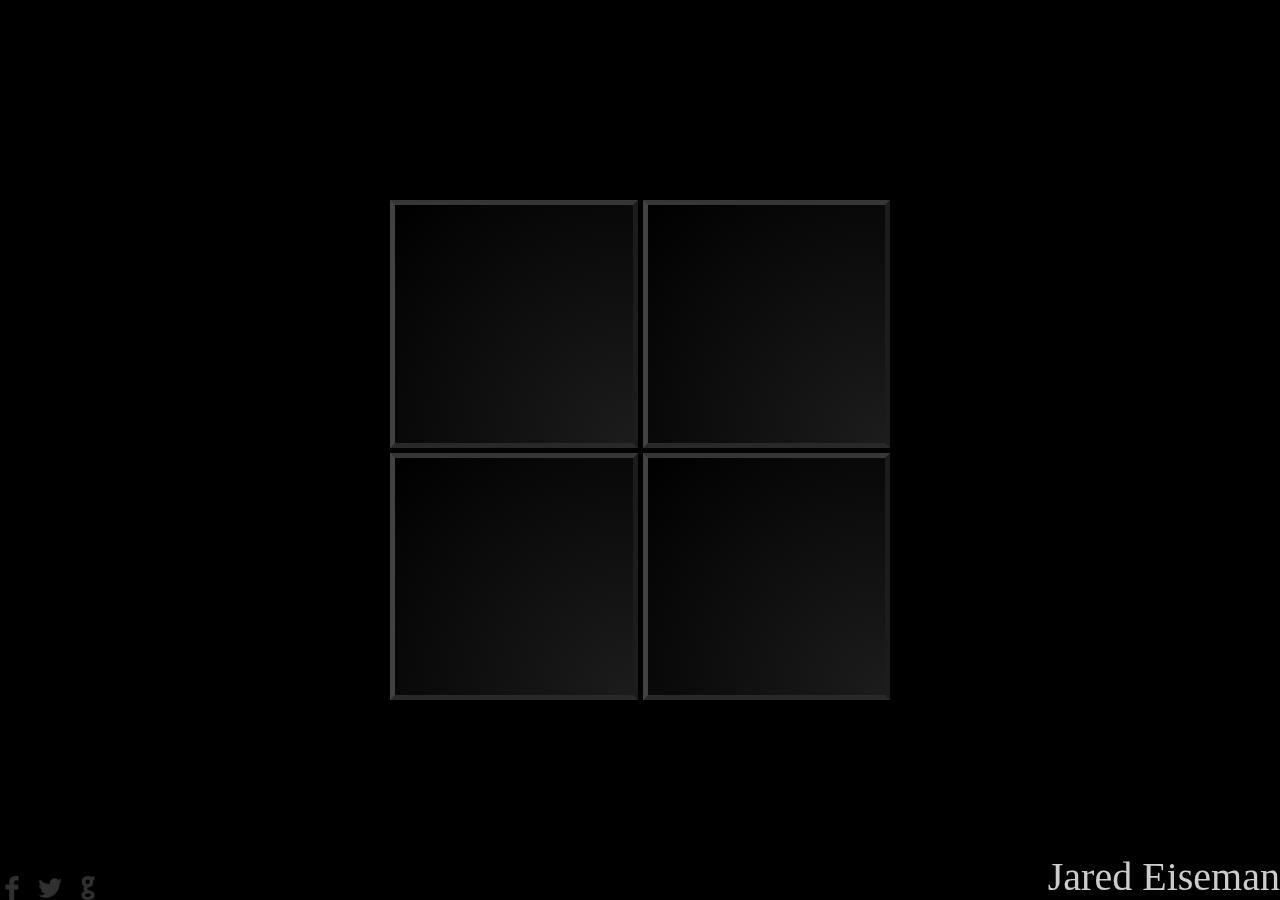
==== index.html @ b099baae "add content boxes, close buttons to modals and extra small bp to vars" ====
<!DOCTYPE html>
<html>
  <head>
    <meta charset="utf-8" name="viewport" content="width=device-width, initial-scale=1">
    <title>Jared Eiseman</title>
    <link href="https://fonts.googleapis.com/css?family=Raleway:300|Ubuntu" rel="stylesheet">
    <link rel="stylesheet" href="css/styles.css" type="text/css" />
    <script src="js/jquery-3.2.1.min.js"></script>
    <script src="js/scripts.js"></script>
  </head>
  <body>
    <div class="container">
      <div class="box">
        <div class="box-container">
          <div class="one small-box">
            <span class="close"></span>
            <h2>About Me</h2>
            <div class="content">
              <div class="wrapper"><span class="text">Content Goes Here</span></div>
            </div>
          </div>
        </div>
        <div class="box-container">
          <div class="two small-box">
            <span class="close"></span>
            <h2>Sample Work</h2>
            <div class="content">
              <div class="wrapper"><span class="text">Content Goes Here</span></div>
            </div>
          </div>
        </div>
        <div class="box-container">
          <div class="three small-box">
            <span class="close"></span>
            <h2>Contact Me</h2>
            <div class="content">
              <div class="wrapper"><span class="text">Content Goes Here</span></div>
            </div>
          </div>
        </div>
        <div class="box-container">
          <div class="four small-box">
            <span class="close"></span>
            <h2>Resume</h2>
            <div class="content">
              <div class="wrapper"><span class="text">Content Goes Here</span></div>
            </div>
          </div>
        </div>
      </div>
      <footer>
        <div class="social-icons">
          <div class="facebook">

          </div>
          <div class="twitter">

          </div>
          <div class="github">

          </div>
        </div>
        <span class="text">Jared Eiseman</span>
      </footer>
    </div>
  </body>
</html>
---- css/styles.css ----
@keyframes box {
  0% {
    box-shadow: none;
  }
  100% {
    box-shadow: 0 0 45px 5px #1c1c1c;
  }
}
@keyframes box-text {
  0% {
    opacity: 1;
  }
  90% {
    opacity: 1;
  }
  100% {
    opacity: 0;
  }
}
@keyframes one {
  0% {
    left: 2000px;
    top: 2000px;
  }
  100% {
    left: 0;
    top: 0;
  }
}
@keyframes two {
  0% {
    left: -2000px;
    top: 2000px;
  }
  100% {
    left: 0;
    top: 0;
  }
}
@keyframes three {
  0% {
    left: 2000px;
    top: -2000px;
  }
  100% {
    left: 0;
    top: 0;
  }
}
@keyframes four {
  0% {
    left: -2000px;
    top: -2000px;
  }
  100% {
    left: 0;
    top: 0;
  }
}
@keyframes expand-one {
  1% {
    z-index: 1;
  }
  100% {
    z-index: 1;
  }
}
* {
  margin: 0;
  padding: 0;
}
*, *:after, *:before {
  box-sizing: border-box;
}

html, body {
  height: 100%;
  width: 100%;
}

body {
  color: #ccc;
}

h1, h2, h3, h4, h5, h6 {
  font-family: "Ubuntu", sans-serif;
}

.box {
  animation: box .5s ease forwards 3s;
}
.box .box-container > * {
  background: -webkit-radial-gradient(100% 100%, #1c1c1c, #000);
  border-left: 5px solid #424242;
  border-top: 5px solid #363636;
  border-bottom: 5px solid #292929;
  border-right: 5px solid #1c1c1c;
}

.small-box:hover h2 {
  opacity: 1 !important;
}
.small-box h2 {
  color: #363636;
  text-shadow: 0 0 5px #000;
  font-size: 30px;
  opacity: 0;
  transition: opacity .5s;
  animation: box-text 4.5s ease;
}

.one {
  animation: one 3s ease-in-out forwards;
}

.two {
  animation: two 3s ease-in-out forwards;
}

.three {
  animation: three 3s ease-in-out forwards;
}

.four {
  animation: four 3s ease-in-out forwards;
}

footer .social-icons {
  display: flex;
  justify-content: space-between;
  width: 100px;
}
footer .social-icons .facebook {
  height: 24px;
  width: 24px;
  background-image: url("../img/facebook-grey.png");
  background-size: 24px 24px;
  background-position: center;
  cursor: pointer;
}
footer .social-icons .facebook:hover {
  background-image: url("../img/facebook.png");
}
footer .social-icons .twitter {
  height: 24px;
  width: 24px;
  background-image: url("../img/twitter-grey.png");
  background-size: 24px 24px;
  background-position: center;
  cursor: pointer;
}
footer .social-icons .twitter:hover {
  background-image: url("../img/twitter.png");
}
footer .social-icons .github {
  height: 24px;
  width: 24px;
  background-image: url("../img/github-grey.png");
  background-size: 24px 24px;
  background-position: center;
  cursor: pointer;
}
footer .social-icons .github:hover {
  background-image: url("../img/github.png");
}
footer span {
  font-size: 40px;
}

@keyframes animation-station {
  0% {
    color: #191919;
  }
  3.33333% {
    color: #2f2f2f;
  }
  6.66667% {
    color: #111111;
  }
  10% {
    color: #3e3e3e;
  }
  13.33333% {
    color: #383838;
  }
  16.66667% {
    color: #313131;
  }
  20% {
    color: #121212;
  }
  23.33333% {
    color: #303030;
  }
  26.66667% {
    color: #222222;
  }
  30% {
    color: #1f1f1f;
  }
  33.33333% {
    color: #0d0d0d;
  }
  36.66667% {
    color: #2e2e2e;
  }
  40% {
    color: #050505;
  }
  43.33333% {
    color: #212121;
  }
  46.66667% {
    color: #0e0e0e;
  }
  50% {
    color: #202020;
  }
  53.33333% {
    color: #3b3b3b;
  }
  56.66667% {
    color: #484848;
  }
  60% {
    color: #262626;
  }
  63.33333% {
    color: #0a0a0a;
  }
  66.66667% {
    color: #3c3c3c;
  }
  70% {
    color: #080808;
  }
  73.33333% {
    color: #4d4d4d;
  }
  76.66667% {
    color: #4d4d4d;
  }
  80% {
    color: #393939;
  }
  83.33333% {
    color: #151515;
  }
  86.66667% {
    color: #505050;
  }
  90% {
    color: #454545;
  }
  93.33333% {
    color: #272727;
  }
  96.66667% {
    color: #181818;
  }
  100% {
    color: #303030;
  }
}
.animation-class {
  animation-name: animation-station;
  animation-duration: 60s;
  animation-timing-function: linear;
  animation-iteration-count: infinite;
  animation-direction: forwards;
}

.container {
  height: 100vh;
  width: 100vw;
  max-width: 100vw;
  max-height: 100vh;
  display: flex;
  align-items: center;
  justify-content: center;
  overflow: hidden;
}
.container .box {
  height: 500px;
  width: 500px;
  display: flex;
  flex-wrap: wrap;
}
.container .box .box-container {
  height: 49.5%;
  width: 49.5%;
  position: relative;
}
.container .box .box-container:nth-child(1) {
  margin: 0 .5% .5% 0;
}
.container .box .box-container:nth-child(2) {
  margin: 0 0 .5% .5%;
}
.container .box .box-container:nth-child(3) {
  margin: .5% .5% 0 0;
}
.container .box .box-container:nth-child(4) {
  margin: .5% 0 0 .5%;
}
.container .box .box-container > * {
  display: flex;
  height: 100%;
  width: 100%;
  position: absolute;
}
.container .box .box-container h2 {
  margin: auto;
}

footer {
  position: fixed;
  bottom: 0;
  right: 0;
  height: 60px;
  width: 100%;
  display: flex;
  justify-content: space-between;
  align-items: flex-end;
}

.small-box {
  position: relative;
}
.small-box .close {
  position: absolute;
  right: 10px;
  top: 10px;
  background-image: url("../img/close-grey.png");
  background-size: 32px 32px;
  background-position: center;
  height: 32px;
  width: 32px;
  cursor: pointer;
  z-index: 5;
  display: none;
}
.small-box .close:hover {
  background-image: url("../img/close.png");
}
.small-box .content {
  display: none;
  height: 99%;
  width: 99%;
  position: absolute;
  top: 50%;
  left: 50%;
  transform: translate(-50%, -50%);
  border: none;
  z-index: 3;
  background: black;
}
.small-box .content .wrapper {
  position: absolute;
  top: 50%;
  left: 50%;
  transform: translate(-50%, -50%);
}
.small-box .content span {
  font-size: 40px;
}

body {
  background: black;
}

/*# sourceMappingURL=styles.css.map */
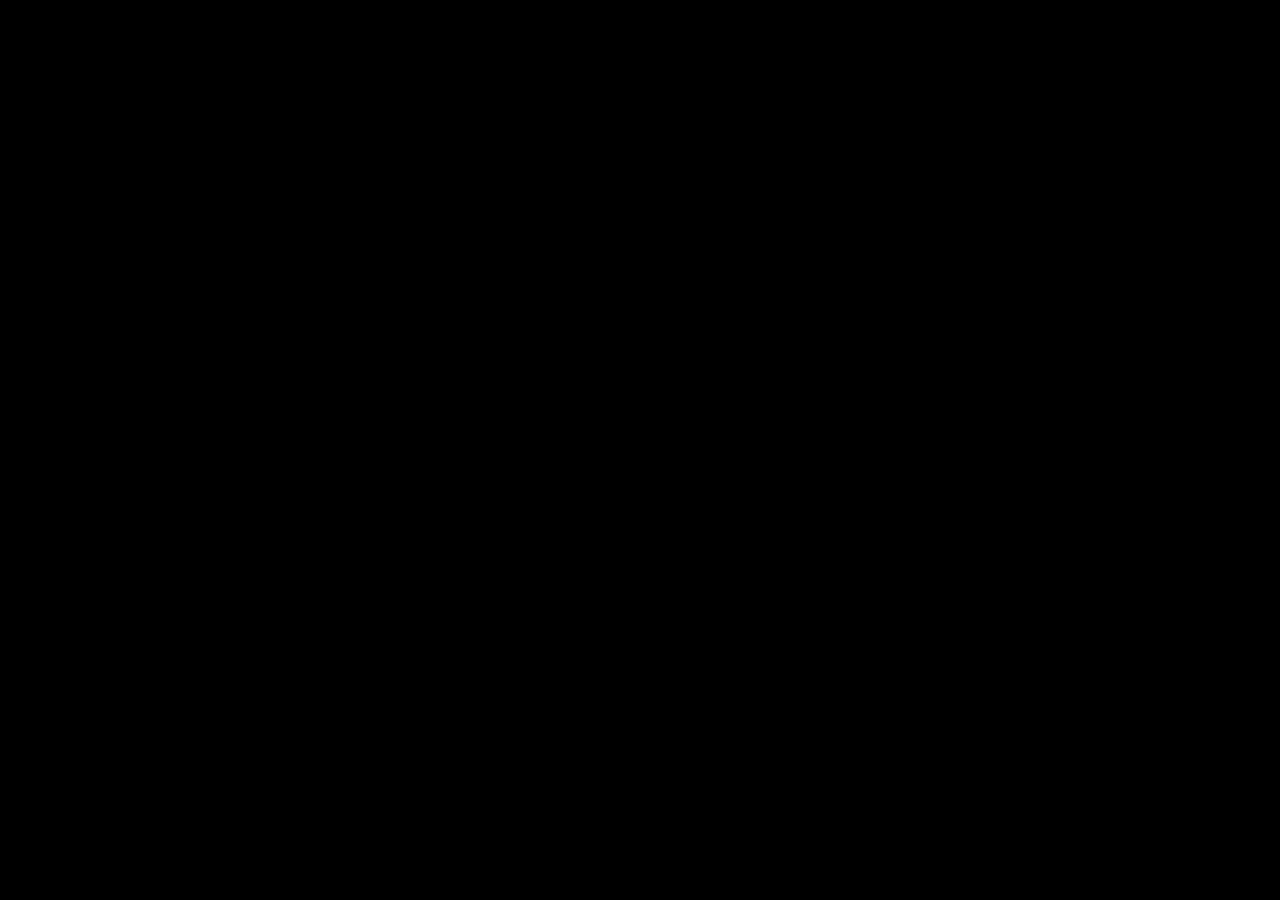
==== commit 34b7d314: "add intro page" ====
--- a/index.html
+++ b/index.html
@@ -9,59 +9,14 @@
     <script src="js/scripts.js"></script>
   </head>
   <body>
-    <div class="container">
-      <div class="box">
-        <div class="box-container">
-          <div class="one small-box">
-            <span class="close"></span>
-            <h2>About Me</h2>
-            <div class="content">
-              <div class="wrapper"><span class="text">Content Goes Here</span></div>
-            </div>
-          </div>
-        </div>
-        <div class="box-container">
-          <div class="two small-box">
-            <span class="close"></span>
-            <h2>Sample Work</h2>
-            <div class="content">
-              <div class="wrapper"><span class="text">Content Goes Here</span></div>
-            </div>
-          </div>
-        </div>
-        <div class="box-container">
-          <div class="three small-box">
-            <span class="close"></span>
-            <h2>Contact Me</h2>
-            <div class="content">
-              <div class="wrapper"><span class="text">Content Goes Here</span></div>
-            </div>
-          </div>
-        </div>
-        <div class="box-container">
-          <div class="four small-box">
-            <span class="close"></span>
-            <h2>Resume</h2>
-            <div class="content">
-              <div class="wrapper"><span class="text">Content Goes Here</span></div>
-            </div>
-          </div>
-        </div>
-      </div>
-      <footer>
-        <div class="social-icons">
-          <div class="facebook">
-
-          </div>
-          <div class="twitter">
-
-          </div>
-          <div class="github">
-
-          </div>
-        </div>
-        <span class="text">Jared Eiseman</span>
-      </footer>
+    <div id="intro-wrapper">
+      <h1 class="welcome">Welcome</h1>
+      <h1 class="name">My Name is Jared Eiseman</h1>
+      <h1 class="aspiring">I am an aspiring web developer</h1>
+      <h1 class="portfolio">I bid you welcome to my portfolio</h1>
+      <a href="landing.html">
+        <h1 class="enter">Enter</h1></a><a class="skip" href="landing.html">Skip >>
+      </a>
     </div>
   </body>
 </html>
--- a/css/styles.css
+++ b/css/styles.css
@@ -1,9 +1,11 @@
 @keyframes box {
   0% {
     box-shadow: none;
+    transform: rotate(0);
   }
   100% {
     box-shadow: 0 0 45px 5px #1c1c1c;
+    transform: rotate(-45deg);
   }
 }
 @keyframes box-text {
@@ -57,12 +59,47 @@
     top: 0;
   }
 }
-@keyframes expand-one {
-  1% {
-    z-index: 1;
-  }
-  100% {
-    z-index: 1;
+@keyframes fade-right {
+  0% {
+    opacity: 0;
+    transform: translateX(-15%);
+    text-shadow: 0 0 1px rgba(45, 45, 45, 0.5);
+  }
+  30% {
+    opacity: 1;
+  }
+  70% {
+    opacity: 1;
+  }
+  100% {
+    opacity: 0;
+    text-shadow: -45px 6px 1px #2d2d2d;
+  }
+}
+@keyframes fade-left {
+  0% {
+    opacity: 0;
+    transform: translateX(15%);
+    text-shadow: 0 0 1px rgba(45, 45, 45, 0.5);
+  }
+  30% {
+    opacity: 1;
+  }
+  70% {
+    opacity: 1;
+  }
+  100% {
+    opacity: 0;
+    text-shadow: 45px 6px 1px #2d2d2d;
+  }
+}
+@keyframes enter {
+  0% {
+    visibility: visible;
+  }
+  100% {
+    opacity: 0.8;
+    visibility: visible;
   }
 }
 * {
@@ -78,6 +115,10 @@
   width: 100%;
 }
 
+::-webkit-scrollbar {
+  display: none;
+}
+
 body {
   color: #ccc;
 }
@@ -86,9 +127,37 @@
   font-family: "Ubuntu", sans-serif;
 }
 
-.box {
-  animation: box .5s ease forwards 3s;
-}
+.content h3 {
+  font-size: 34px;
+  border-bottom: 4px solid #ccc;
+  padding-bottom: 5px;
+  margin-bottom: 20px;
+}
+.content p {
+  font-size: 22px;
+  margin-bottom: 20px;
+}
+.content p:last-of-type {
+  padding-bottom: 25px;
+  border-bottom: 4px solid #ccc;
+}
+.content ul {
+  font-size: 20px;
+}
+@media screen and (max-width: 768px) {
+  .content ul {
+    margin-bottom: 30px;
+  }
+}
+.content ul .list-heading {
+  border-bottom: 2px solid #ccc;
+  padding-bottom: 5px;
+  margin-bottom: 10px;
+}
+.content ul li {
+  margin-bottom: 5px;
+}
+
 .box .box-container > * {
   background: -webkit-radial-gradient(100% 100%, #1c1c1c, #000);
   border-left: 5px solid #424242;
@@ -97,16 +166,24 @@
   border-right: 5px solid #1c1c1c;
 }
 
-.small-box:hover h2 {
+.small-box:hover .label {
   opacity: 1 !important;
 }
-.small-box h2 {
+.small-box .label {
   color: #363636;
   text-shadow: 0 0 5px #000;
   font-size: 30px;
   opacity: 0;
   transition: opacity .5s;
   animation: box-text 4.5s ease;
+  cursor: pointer;
+  text-align: center;
+}
+@media screen and (max-width: 768px) {
+  .small-box .label {
+    opacity: 1;
+    font-size: 20px;
+  }
 }
 
 .one {
@@ -125,12 +202,119 @@
   animation: four 3s ease-in-out forwards;
 }
 
-footer .social-icons {
+footer span {
+  font-size: 40px;
+}
+
+@keyframes animation-station {
+  0% {
+    color: #252525;
+  }
+  3.33333% {
+    color: #131313;
+  }
+  6.66667% {
+    color: #3a3a3a;
+  }
+  10% {
+    color: #101010;
+  }
+  13.33333% {
+    color: #3e3e3e;
+  }
+  16.66667% {
+    color: #171717;
+  }
+  20% {
+    color: #292929;
+  }
+  23.33333% {
+    color: #0b0b0b;
+  }
+  26.66667% {
+    color: #1b1b1b;
+  }
+  30% {
+    color: #4e4e4e;
+  }
+  33.33333% {
+    color: #434343;
+  }
+  36.66667% {
+    color: #4a4a4a;
+  }
+  40% {
+    color: #151515;
+  }
+  43.33333% {
+    color: #1b1b1b;
+  }
+  46.66667% {
+    color: #0b0b0b;
+  }
+  50% {
+    color: #272727;
+  }
+  53.33333% {
+    color: #404040;
+  }
+  56.66667% {
+    color: #060606;
+  }
+  60% {
+    color: #4a4a4a;
+  }
+  63.33333% {
+    color: #1d1d1d;
+  }
+  66.66667% {
+    color: #050505;
+  }
+  70% {
+    color: #0f0f0f;
+  }
+  73.33333% {
+    color: #050505;
+  }
+  76.66667% {
+    color: #2c2c2c;
+  }
+  80% {
+    color: #222222;
+  }
+  83.33333% {
+    color: #444444;
+  }
+  86.66667% {
+    color: #070707;
+  }
+  90% {
+    color: #0e0e0e;
+  }
+  93.33333% {
+    color: #181818;
+  }
+  96.66667% {
+    color: #393939;
+  }
+  100% {
+    color: #3d3d3d;
+  }
+}
+.animation-class {
+  animation-name: animation-station;
+  animation-duration: 60s;
+  animation-timing-function: linear;
+  animation-iteration-count: infinite;
+  animation-direction: forwards;
+}
+
+.social-icons {
   display: flex;
   justify-content: space-between;
   width: 100px;
 }
-footer .social-icons .facebook {
+.social-icons .facebook {
   height: 24px;
   width: 24px;
   background-image: url("../img/facebook-grey.png");
@@ -138,10 +322,10 @@
   background-position: center;
   cursor: pointer;
 }
-footer .social-icons .facebook:hover {
+.social-icons .facebook:hover {
   background-image: url("../img/facebook.png");
 }
-footer .social-icons .twitter {
+.social-icons .twitter {
   height: 24px;
   width: 24px;
   background-image: url("../img/twitter-grey.png");
@@ -149,10 +333,10 @@
   background-position: center;
   cursor: pointer;
 }
-footer .social-icons .twitter:hover {
+.social-icons .twitter:hover {
   background-image: url("../img/twitter.png");
 }
-footer .social-icons .github {
+.social-icons .github {
   height: 24px;
   width: 24px;
   background-image: url("../img/github-grey.png");
@@ -160,114 +344,41 @@
   background-position: center;
   cursor: pointer;
 }
-footer .social-icons .github:hover {
+.social-icons .github:hover {
   background-image: url("../img/github.png");
 }
-footer span {
-  font-size: 40px;
-}
-
-@keyframes animation-station {
-  0% {
-    color: #191919;
-  }
-  3.33333% {
-    color: #2f2f2f;
-  }
-  6.66667% {
-    color: #111111;
-  }
-  10% {
-    color: #3e3e3e;
-  }
-  13.33333% {
-    color: #383838;
-  }
-  16.66667% {
-    color: #313131;
-  }
-  20% {
-    color: #121212;
-  }
-  23.33333% {
-    color: #303030;
-  }
-  26.66667% {
-    color: #222222;
-  }
-  30% {
-    color: #1f1f1f;
-  }
-  33.33333% {
-    color: #0d0d0d;
-  }
-  36.66667% {
-    color: #2e2e2e;
-  }
-  40% {
-    color: #050505;
-  }
-  43.33333% {
-    color: #212121;
-  }
-  46.66667% {
-    color: #0e0e0e;
-  }
-  50% {
-    color: #202020;
-  }
-  53.33333% {
-    color: #3b3b3b;
-  }
-  56.66667% {
-    color: #484848;
-  }
-  60% {
-    color: #262626;
-  }
-  63.33333% {
-    color: #0a0a0a;
-  }
-  66.66667% {
-    color: #3c3c3c;
-  }
-  70% {
-    color: #080808;
-  }
-  73.33333% {
-    color: #4d4d4d;
-  }
-  76.66667% {
-    color: #4d4d4d;
-  }
-  80% {
-    color: #393939;
-  }
-  83.33333% {
-    color: #151515;
-  }
-  86.66667% {
-    color: #505050;
-  }
-  90% {
-    color: #454545;
-  }
-  93.33333% {
-    color: #272727;
-  }
-  96.66667% {
-    color: #181818;
-  }
-  100% {
-    color: #303030;
-  }
-}
-.animation-class {
-  animation-name: animation-station;
-  animation-duration: 60s;
-  animation-timing-function: linear;
-  animation-iteration-count: infinite;
-  animation-direction: forwards;
+
+.card {
+  width: calc(33.33333% - 26.66667px);
+  float: left;
+  margin-left: 20px;
+  margin-bottom: 30px;
+}
+.card:nth-of-type(4), .card:nth-of-type(5), .card:nth-of-type(6) {
+  margin-bottom: 0;
+}
+@media screen and (max-width: 768px) {
+  .card {
+    width: calc(50% - 30px);
+    float: left;
+    margin-left: 20px;
+  }
+  .card:nth-of-type(4) {
+    margin-bottom: 30px;
+  }
+}
+@media screen and (max-width: 600px) {
+  .card {
+    width: calc(100% - 40px);
+    float: left;
+    margin-left: 20px;
+  }
+  .card:nth-of-type(5), .card:nth-of-type(6) {
+    margin-bottom: 30px;
+  }
+}
+.card img {
+  width: 100%;
 }
 
 .container {
@@ -283,8 +394,21 @@
 .container .box {
   height: 500px;
   width: 500px;
+  animation: box .5s ease forwards 3s;
   display: flex;
   flex-wrap: wrap;
+}
+@media screen and (max-width: 768px) {
+  .container .box {
+    height: 425px;
+    width: 425px;
+  }
+}
+@media screen and (max-width: 600px) {
+  .container .box {
+    height: 250px;
+    width: 250px;
+  }
 }
 .container .box .box-container {
   height: 49.5%;
@@ -322,6 +446,7 @@
   display: flex;
   justify-content: space-between;
   align-items: flex-end;
+  z-index: -1;
 }
 
 .small-box {
@@ -365,8 +490,185 @@
   font-size: 40px;
 }
 
+.content {
+  height: 100%;
+  width: 100%;
+}
+.content .side-label {
+  position: absolute;
+  bottom: 240px;
+  right: -240px;
+  width: 500px;
+  height: 60px;
+  transform: rotate(-90deg);
+}
+.content h2 {
+  white-space: nowrap;
+  display: inline-block;
+}
+.content .social-icons.side {
+  margin-left: 20px;
+  display: inline-block;
+  width: 170px;
+  height: 24px;
+}
+.content .social-icons.side > * {
+  display: inline-block;
+  margin-right: 10px;
+  transform: rotate(90deg);
+}
+.content .column-container {
+  height: 100%;
+  width: 90%;
+  padding-top: 20px;
+  padding-bottom: 20px;
+  overflow: scroll;
+}
+.content .column-container::after {
+  clear: both;
+  content: "";
+  display: block;
+}
+.content .column-container .col-1 {
+  width: calc(66.66667% - 33.33333px);
+  float: left;
+  margin-left: 20px;
+  height: 100%;
+  padding: 20px;
+  display: flex;
+  flex-direction: column;
+  justify-content: center;
+}
+@media screen and (max-width: 768px) {
+  .content .column-container .col-1 {
+    width: calc(100% - 40px);
+    float: left;
+    margin-left: 20px;
+    height: auto;
+  }
+}
+.content .column-container .col-2 {
+  width: calc(33.33333% - 26.66667px);
+  float: left;
+  margin-left: 20px;
+  height: 100%;
+  padding: 20px;
+  display: flex;
+  flex-direction: column;
+  justify-content: center;
+}
+@media screen and (max-width: 768px) {
+  .content .column-container .col-2 {
+    width: calc(100% - 40px);
+    float: left;
+    margin-left: 20px;
+    height: auto;
+  }
+}
+.content .column-container .col-2 img {
+  width: 100%;
+}
+
+.resume .list-container {
+  width: 100%;
+}
+.resume .list-container ul {
+  list-style-type: none;
+  width: 32%;
+  float: left;
+  margin-right: 2%;
+}
+@media screen and (max-width: 768px) {
+  .resume .list-container ul {
+    width: 100%;
+  }
+}
+.resume .list-container ul:last-child {
+  margin-right: 0;
+}
+
+.sample-work {
+  display: flex;
+  align-items: center;
+  flex-wrap: wrap;
+  position: relative;
+}
+@media screen and (max-width: 768px) {
+  .sample-work {
+    display: block;
+  }
+}
+.sample-work .sample-work-container {
+  width: 100%;
+  padding-bottom: 30px;
+  border-bottom: 4px solid #ccc;
+  margin-bottom: 0;
+}
+.sample-work .sample-work-container:after {
+  display: table;
+  content: "";
+  clear: both;
+}
+.sample-work .sample-work-container h3 {
+  margin-bottom: 30px;
+}
+
 body {
   background: black;
 }
 
+#intro-wrapper {
+  background: black;
+  color: #8f8f8f;
+  font-family: Ubuntu;
+  font-size: 30px;
+  text-transform: capitalize;
+  height: 100%;
+  width: 100%;
+}
+#intro-wrapper a {
+  color: white;
+}
+#intro-wrapper a h1 {
+  visibility: hidden;
+  top: 50%;
+  left: 50%;
+  transform: translate(-50%, -50%);
+  opacity: 0;
+  animation: enter .5s linear forwards 23.5s;
+}
+#intro-wrapper a.skip {
+  position: absolute;
+  bottom: 10px;
+  right: 10px;
+  font-size: 25px;
+  opacity: 0;
+  text-decoration: none;
+  animation: enter .5s linear forwards 2.5s;
+}
+#intro-wrapper h1 {
+  position: absolute;
+  opacity: 0;
+}
+#intro-wrapper .welcome {
+  top: 60%;
+  left: 20%;
+  animation: fade-left 4.5s linear 2s;
+}
+#intro-wrapper .name {
+  top: 30%;
+  left: 10%;
+  animation: fade-right 4.5s linear 7.5s;
+}
+#intro-wrapper .aspiring {
+  left: 20%;
+  top: 15%;
+  animation: fade-left 4.5s linear 13s;
+}
+#intro-wrapper .portfolio {
+  bottom: 10%;
+  left: 20%;
+  animation: fade-right 4.5s linear 18.5s;
+}
+
 /*# sourceMappingURL=styles.css.map */
